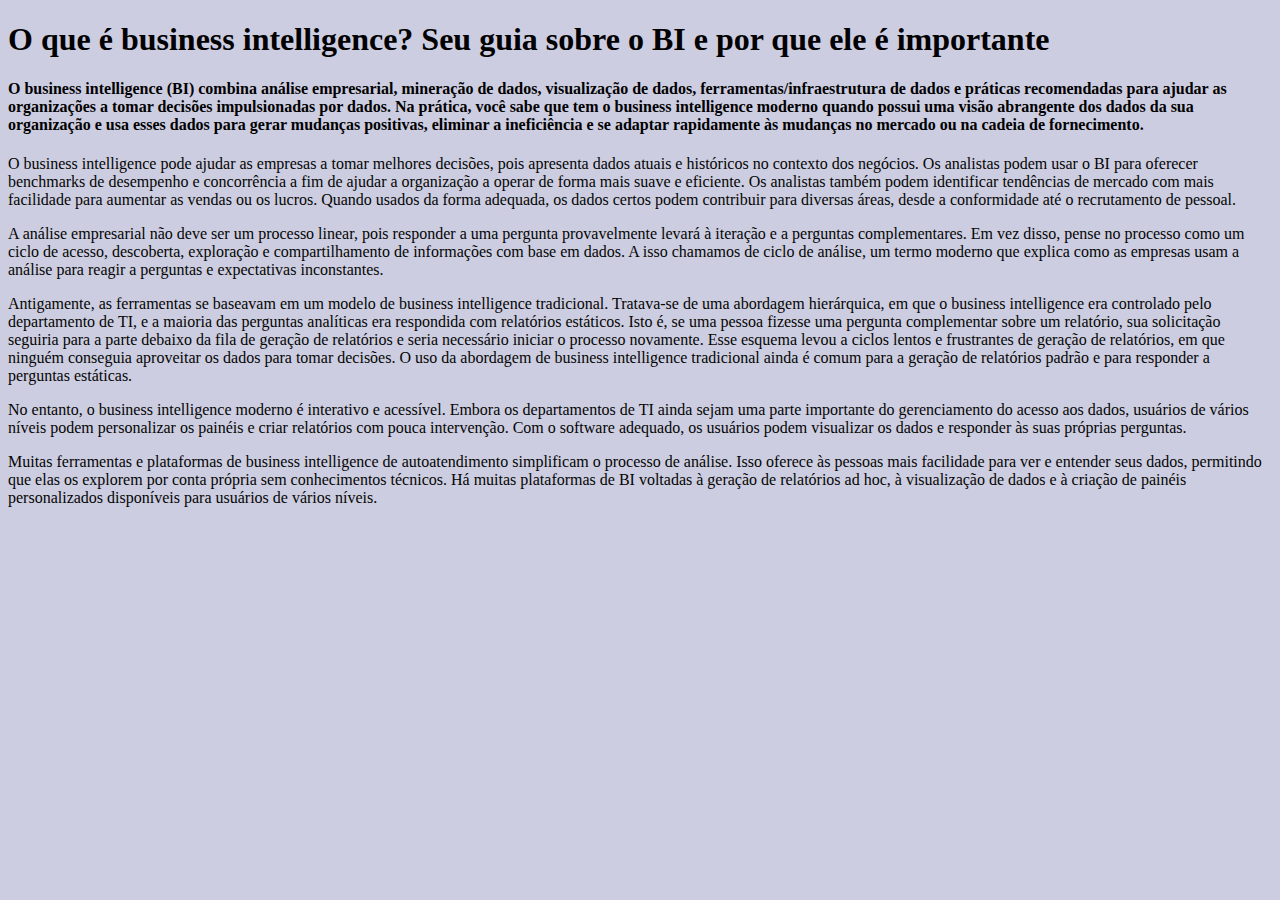
==== biInteligencia.html @ 1eae88d3 "Add files via upload" ====
<!DOCTYPE html>
<html lang="pt-br">
    <head>
        <meta charset="UTF-8">
        <meta content="width=device-width, initial-scale=1, maximum-scale=1" name="viewport">
        
        <title>BI:Tudo sobre</title>
        
        <link rel="stylesheet" href="stylesheet.css">
        <link rel="javascript" href="app.js">
    </head>
    <body>

        <h1>O que é business intelligence? Seu guia sobre o BI e por que ele é importante</h1>
        <h4>O business intelligence (BI) combina análise empresarial, mineração de dados,
             visualização de dados, ferramentas/infraestrutura de dados e práticas recomendadas 
             para ajudar as organizações a tomar decisões impulsionadas por dados. Na prática, 
             você sabe que tem o business intelligence moderno quando possui uma visão abrangente 
             dos dados da sua organização e usa esses dados para gerar mudanças positivas, eliminar 
             a ineficiência e se adaptar rapidamente às mudanças no mercado ou na cadeia de fornecimento.</h4>

        <p> O business intelligence pode ajudar as empresas a tomar melhores decisões, 
            pois apresenta dados atuais e históricos no contexto dos negócios.
             Os analistas podem usar o BI para oferecer benchmarks de desempenho 
             e concorrência a fim de ajudar a organização a operar de forma mais suave e eficiente.
              Os analistas também podem identificar tendências de mercado com mais facilidade para aumentar as vendas ou os lucros. 
              Quando usados da forma adequada, os dados certos podem contribuir para diversas áreas, desde a conformidade até o 
              recrutamento de pessoal. </p>      

        <p>A análise empresarial não deve ser um processo linear, pois responder a uma pergunta provavelmente levará à iteração e a perguntas complementares. Em vez disso, pense no processo como um ciclo de acesso, descoberta, exploração e compartilhamento de informações com base em dados. A isso chamamos de ciclo de análise, um termo moderno que explica como as empresas usam a análise para reagir a perguntas e expectativas inconstantes.</p>

        <p>Antigamente, as ferramentas se baseavam em um modelo de business intelligence tradicional. Tratava-se de uma abordagem hierárquica, em que o business intelligence era controlado pelo departamento de TI, e a maioria das perguntas analíticas era respondida com relatórios estáticos. Isto é, se uma pessoa fizesse uma pergunta complementar sobre um relatório, sua solicitação seguiria para a parte debaixo da fila de geração de relatórios e seria necessário iniciar o processo novamente. Esse esquema levou a ciclos lentos e frustrantes de geração de relatórios, em que ninguém conseguia aproveitar os dados para tomar decisões. O uso da abordagem de business intelligence tradicional ainda é comum para a geração de relatórios padrão e para responder a perguntas estáticas.</p>

        <p>No entanto, o business intelligence moderno é interativo e acessível. Embora os departamentos de TI ainda sejam uma parte importante do gerenciamento do acesso aos dados, usuários de vários níveis podem personalizar os painéis e criar relatórios com pouca intervenção. Com o software adequado, os usuários podem visualizar os dados e responder às suas próprias perguntas.</p>

        <p>Muitas ferramentas e plataformas de business intelligence de autoatendimento simplificam o processo de análise. Isso oferece às pessoas mais facilidade para ver e entender seus dados, permitindo que elas os explorem por conta própria sem conhecimentos técnicos. Há muitas plataformas de BI voltadas à geração de relatórios ad hoc, à visualização de dados e à criação de painéis personalizados disponíveis para usuários de vários níveis. </p>
        
            <img src="https://cdnl.tblsft.com/sites/default/files/pages/viz-in-tooltip_gif.gif" alt="">

    </body>
</html>
---- stylesheet.css ----
body{

    background-color: rgba(165, 165, 201, 0.562);
}

p{
    color: rgb(4, 5, 3);
}
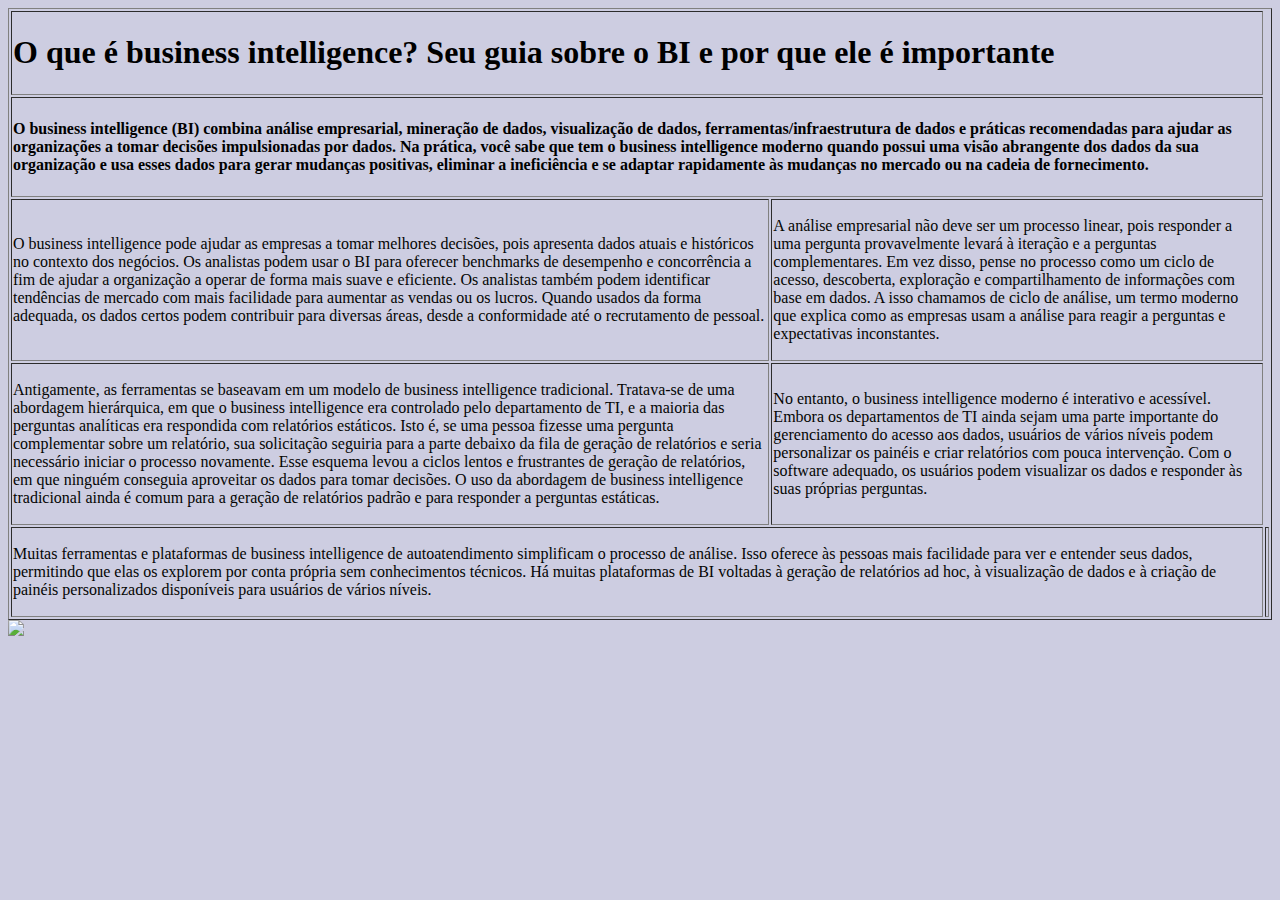
==== commit 1fad9e6f: "Add files via upload" ====
--- a/biInteligencia.html
+++ b/biInteligencia.html
@@ -10,32 +10,44 @@
         <link rel="javascript" href="app.js">
     </head>
     <body>
+        <table border="1">
+            <tr>
+                <td colspan="2"><h1>O que é business intelligence? Seu guia sobre o BI e por que ele é importante</h1></td>
+            </tr>
+            <tr>
+                <td colspan="2">
+                    <h4>O business intelligence (BI) combina análise empresarial, mineração de dados,
+                        visualização de dados, ferramentas/infraestrutura de dados e práticas recomendadas 
+                        para ajudar as organizações a tomar decisões impulsionadas por dados. Na prática, 
+                        você sabe que tem o business intelligence moderno quando possui uma visão abrangente 
+                        dos dados da sua organização e usa esses dados para gerar mudanças positivas, eliminar 
+                        a ineficiência e se adaptar rapidamente às mudanças no mercado ou na cadeia de fornecimento.</h4>    
+                </td>
+            </tr>
+            <tr>
+                <td> <p> O business intelligence pode ajudar as empresas a tomar melhores decisões, 
+                    pois apresenta dados atuais e históricos no contexto dos negócios.
+                     Os analistas podem usar o BI para oferecer benchmarks de desempenho 
+                     e concorrência a fim de ajudar a organização a operar de forma mais suave e eficiente.
+                      Os analistas também podem identificar tendências de mercado com mais facilidade para aumentar as vendas ou os lucros. 
+                      Quando usados da forma adequada, os dados certos podem contribuir para diversas áreas, desde a conformidade até o 
+                      recrutamento de pessoal. </p>  </td>
+                 <td><p>A análise empresarial não deve ser um processo linear, pois responder a uma pergunta provavelmente levará à iteração e a perguntas complementares. Em vez disso, pense no processo como um ciclo de acesso, descoberta, exploração e compartilhamento de informações com base em dados. A isso chamamos de ciclo de análise, um termo moderno que explica como as empresas usam a análise para reagir a perguntas e expectativas inconstantes.</p></td>   
+            </tr>
+            
+            <tr>
+                <td><p>Antigamente, as ferramentas se baseavam em um modelo de business intelligence tradicional. Tratava-se de uma abordagem hierárquica, em que o business intelligence era controlado pelo departamento de TI, e a maioria das perguntas analíticas era respondida com relatórios estáticos. Isto é, se uma pessoa fizesse uma pergunta complementar sobre um relatório, sua solicitação seguiria para a parte debaixo da fila de geração de relatórios e seria necessário iniciar o processo novamente. Esse esquema levou a ciclos lentos e frustrantes de geração de relatórios, em que ninguém conseguia aproveitar os dados para tomar decisões. O uso da abordagem de business intelligence tradicional ainda é comum para a geração de relatórios padrão e para responder a perguntas estáticas.</p></td>
+                 <td> <p>No entanto, o business intelligence moderno é interativo e acessível. Embora os departamentos de TI ainda sejam uma parte importante do gerenciamento do acesso aos dados, usuários de vários níveis podem personalizar os painéis e criar relatórios com pouca intervenção. Com o software adequado, os usuários podem visualizar os dados e responder às suas próprias perguntas.</p></td>  
+            </tr>
+            <tr>
+                <td colspan="2"> <p>Muitas ferramentas e plataformas de business intelligence de autoatendimento simplificam o processo de análise. Isso oferece às pessoas mais facilidade para ver e entender seus dados, permitindo que elas os explorem por conta própria sem conhecimentos técnicos. Há muitas plataformas de BI voltadas à geração de relatórios ad hoc, à visualização de dados e à criação de painéis personalizados disponíveis para usuários de vários níveis. </p><td>
+            </tr>
 
-        <h1>O que é business intelligence? Seu guia sobre o BI e por que ele é importante</h1>
-        <h4>O business intelligence (BI) combina análise empresarial, mineração de dados,
-             visualização de dados, ferramentas/infraestrutura de dados e práticas recomendadas 
-             para ajudar as organizações a tomar decisões impulsionadas por dados. Na prática, 
-             você sabe que tem o business intelligence moderno quando possui uma visão abrangente 
-             dos dados da sua organização e usa esses dados para gerar mudanças positivas, eliminar 
-             a ineficiência e se adaptar rapidamente às mudanças no mercado ou na cadeia de fornecimento.</h4>
+           
 
-        <p> O business intelligence pode ajudar as empresas a tomar melhores decisões, 
-            pois apresenta dados atuais e históricos no contexto dos negócios.
-             Os analistas podem usar o BI para oferecer benchmarks de desempenho 
-             e concorrência a fim de ajudar a organização a operar de forma mais suave e eficiente.
-              Os analistas também podem identificar tendências de mercado com mais facilidade para aumentar as vendas ou os lucros. 
-              Quando usados da forma adequada, os dados certos podem contribuir para diversas áreas, desde a conformidade até o 
-              recrutamento de pessoal. </p>      
-
-        <p>A análise empresarial não deve ser um processo linear, pois responder a uma pergunta provavelmente levará à iteração e a perguntas complementares. Em vez disso, pense no processo como um ciclo de acesso, descoberta, exploração e compartilhamento de informações com base em dados. A isso chamamos de ciclo de análise, um termo moderno que explica como as empresas usam a análise para reagir a perguntas e expectativas inconstantes.</p>
-
-        <p>Antigamente, as ferramentas se baseavam em um modelo de business intelligence tradicional. Tratava-se de uma abordagem hierárquica, em que o business intelligence era controlado pelo departamento de TI, e a maioria das perguntas analíticas era respondida com relatórios estáticos. Isto é, se uma pessoa fizesse uma pergunta complementar sobre um relatório, sua solicitação seguiria para a parte debaixo da fila de geração de relatórios e seria necessário iniciar o processo novamente. Esse esquema levou a ciclos lentos e frustrantes de geração de relatórios, em que ninguém conseguia aproveitar os dados para tomar decisões. O uso da abordagem de business intelligence tradicional ainda é comum para a geração de relatórios padrão e para responder a perguntas estáticas.</p>
-
-        <p>No entanto, o business intelligence moderno é interativo e acessível. Embora os departamentos de TI ainda sejam uma parte importante do gerenciamento do acesso aos dados, usuários de vários níveis podem personalizar os painéis e criar relatórios com pouca intervenção. Com o software adequado, os usuários podem visualizar os dados e responder às suas próprias perguntas.</p>
-
-        <p>Muitas ferramentas e plataformas de business intelligence de autoatendimento simplificam o processo de análise. Isso oferece às pessoas mais facilidade para ver e entender seus dados, permitindo que elas os explorem por conta própria sem conhecimentos técnicos. Há muitas plataformas de BI voltadas à geração de relatórios ad hoc, à visualização de dados e à criação de painéis personalizados disponíveis para usuários de vários níveis. </p>
+        </table>
         
-            <img src="https://cdnl.tblsft.com/sites/default/files/pages/viz-in-tooltip_gif.gif" alt="">
+        <img src="https://cdnl.tblsft.com/sites/default/files/pages/viz-in-tooltip_gif.gif" width="1700">
 
     </body>
 </html>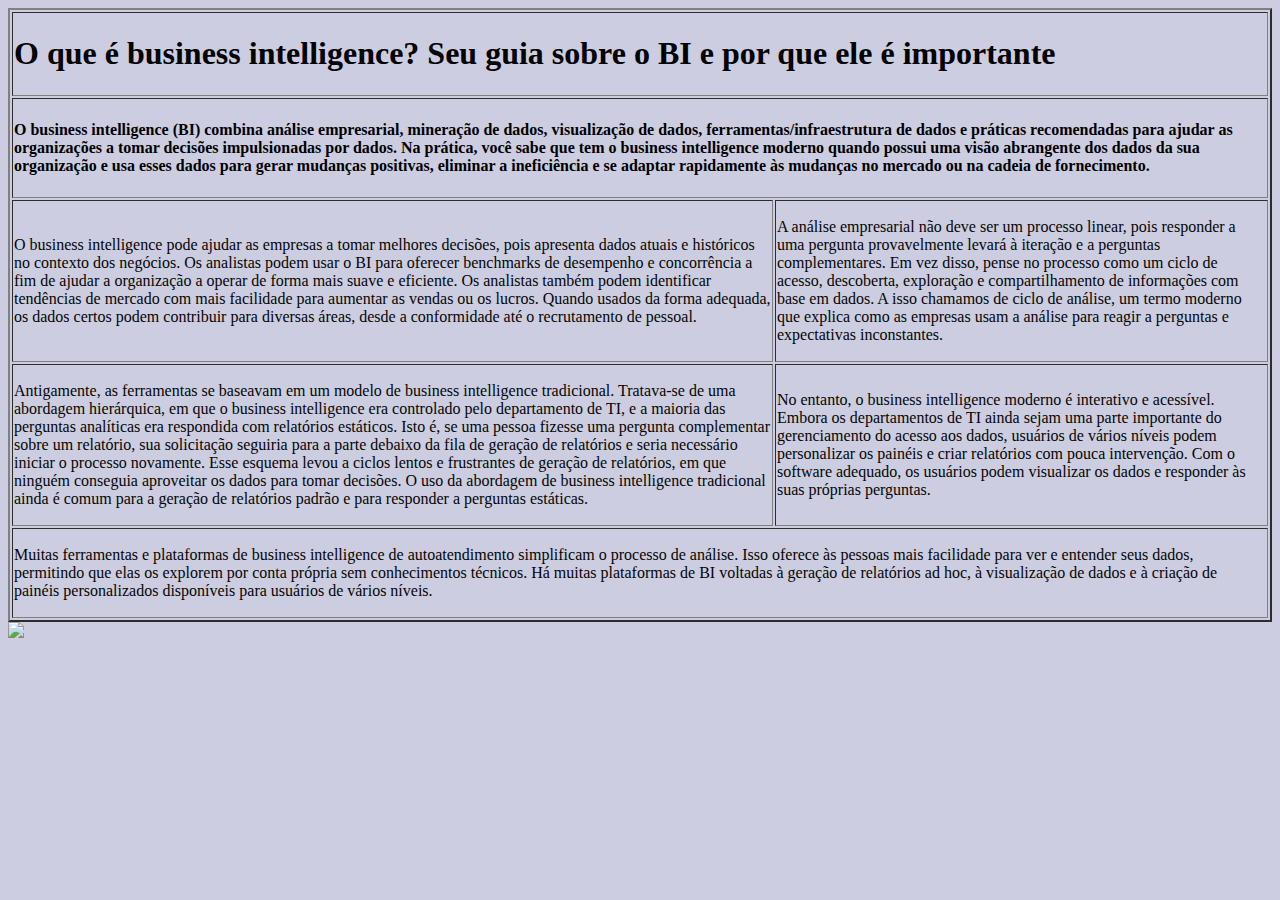
==== commit eaf068df: "Add files via upload" ====
--- a/biInteligencia.html
+++ b/biInteligencia.html
@@ -10,7 +10,7 @@
         <link rel="javascript" href="app.js">
     </head>
     <body>
-        <table border="1">
+        <table border="2">
             <tr>
                 <td colspan="2"><h1>O que é business intelligence? Seu guia sobre o BI e por que ele é importante</h1></td>
             </tr>
@@ -40,10 +40,9 @@
                  <td> <p>No entanto, o business intelligence moderno é interativo e acessível. Embora os departamentos de TI ainda sejam uma parte importante do gerenciamento do acesso aos dados, usuários de vários níveis podem personalizar os painéis e criar relatórios com pouca intervenção. Com o software adequado, os usuários podem visualizar os dados e responder às suas próprias perguntas.</p></td>  
             </tr>
             <tr>
-                <td colspan="2"> <p>Muitas ferramentas e plataformas de business intelligence de autoatendimento simplificam o processo de análise. Isso oferece às pessoas mais facilidade para ver e entender seus dados, permitindo que elas os explorem por conta própria sem conhecimentos técnicos. Há muitas plataformas de BI voltadas à geração de relatórios ad hoc, à visualização de dados e à criação de painéis personalizados disponíveis para usuários de vários níveis. </p><td>
-            </tr>
-
-           
+                <td colspan="2"> <p>Muitas ferramentas e plataformas de business intelligence de autoatendimento simplificam o processo de análise. Isso oferece às pessoas mais facilidade para ver e entender seus dados, permitindo que elas os explorem por conta própria sem conhecimentos técnicos. Há muitas plataformas de BI voltadas à geração de relatórios ad hoc, à visualização de dados e à criação de painéis personalizados disponíveis para usuários de vários níveis. </p></td>
+                  
+            </tr>          
 
         </table>
         
